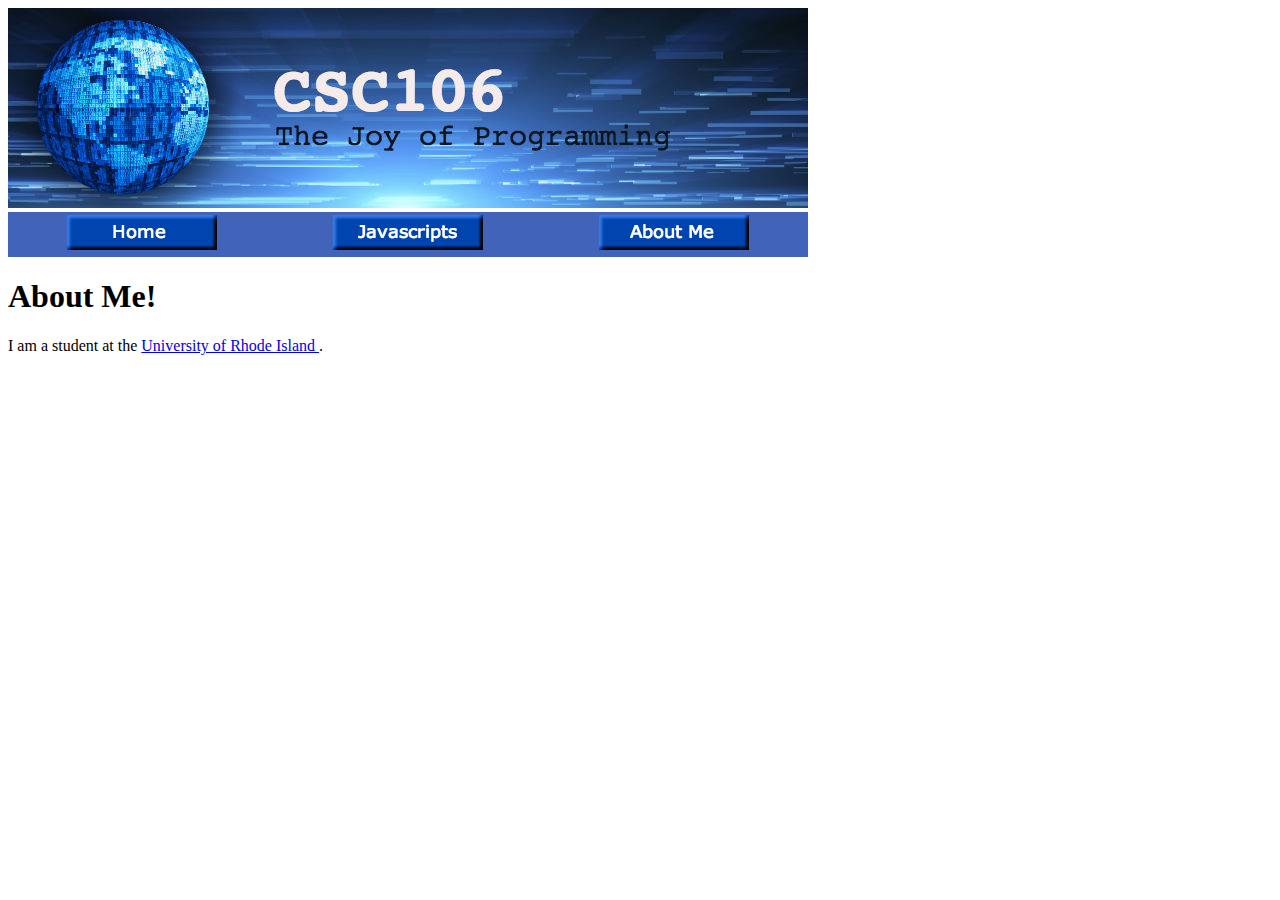
==== about.html @ ae7d4e87 "Update about.html" ====
<!DOCTYPE html>
<html>
    <head>
        <meta charset="utf-8">
        <title>Ethan's Programming Portfolio Homepage</title>
    </head>
    <body>
<img src="csc106_banner.jpg">
	<table width=800 bgcolor="#4163BA">
		<tr>
			<td align="center"><a href="index.html"><img src="home_button.png"></a></td>
			<td align="center"><a href="javascripts.html"><img src="javascripts_button.png"></a></td>
			<td align="center"><a href="about.html"><img src="aboutme_button.png"></a></td>
		</tr>
	</table>

	<h1> About Me! </h2>
	<p1> 
	I am a student at the 
		<a href="https://www.uri.edu/"> University of Rhode Island </a>.
	</p1>    

    </body>
</html>
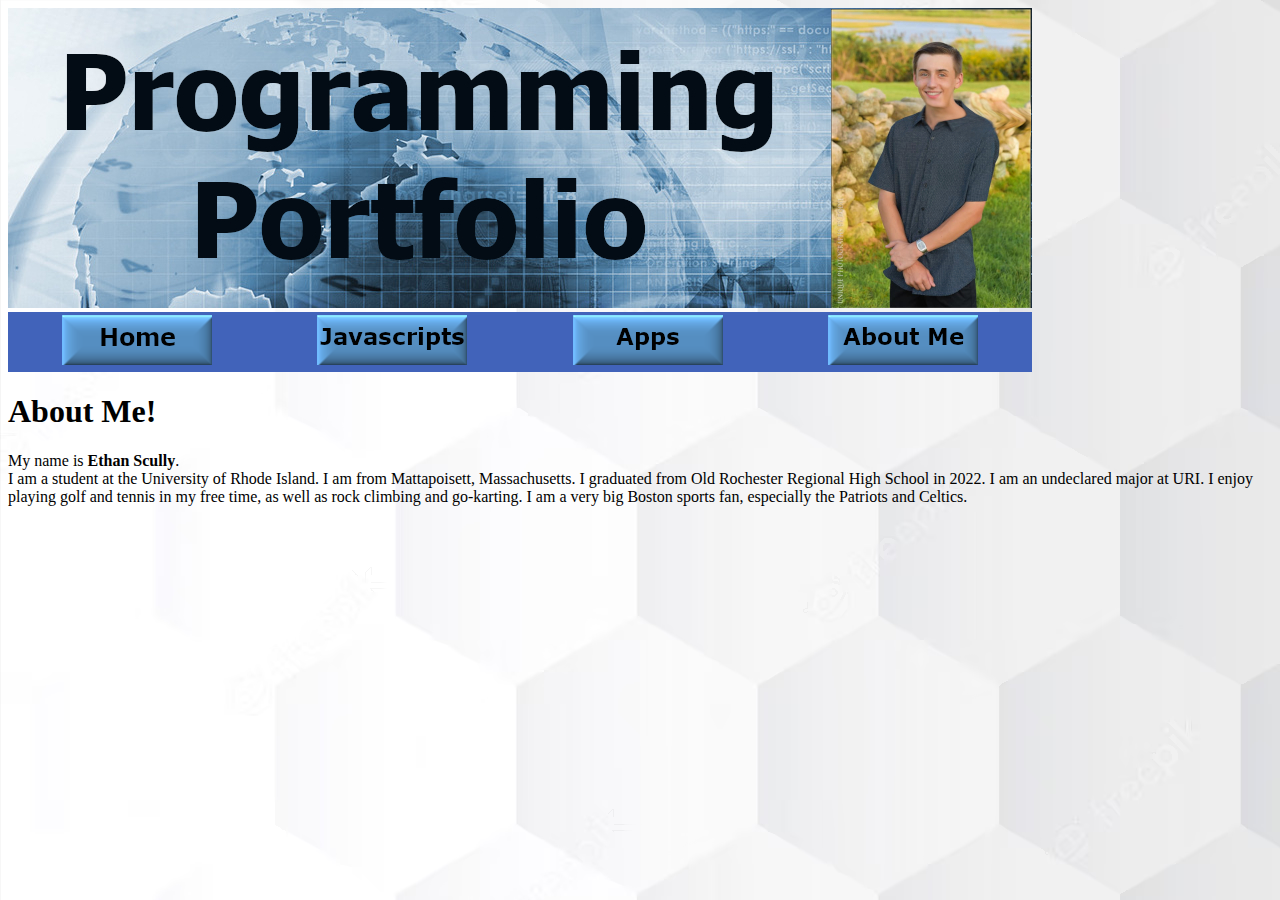
==== commit 1fc55ed0: "Add files via upload" ====
--- a/about.html
+++ b/about.html
@@ -1,24 +1,35 @@
 <!DOCTYPE html>
 <html>
-    <head>
-        <meta charset="utf-8">
-        <title>Ethan's Programming Portfolio Homepage</title>
-    </head>
-    <body>
-<img src="csc106_banner.jpg">
-	<table width=800 bgcolor="#4163BA">
+<head>
+	<meta charset="utf-8">
+	<title>Ethan Scully's Programming Portfolio Homepage</title>
+	<link rel="stylesheet" href="style1.css">
+	<style>
+		body {
+	background-image: url("myBackground.jpg");
+	background-repeat: no-repeat;
+	     }
+	</style>
+			
+</head>
+<body>
+     	<img src="myBanner.jpg">
+	<table width=1024 bgcolor="#4163BA">
 		<tr>
 			<td align="center"><a href="index.html"><img src="home_button.png"></a></td>
 			<td align="center"><a href="javascripts.html"><img src="javascripts_button.png"></a></td>
+			<td align="center"><a href="apps.html"><img src="apps_button.png"></a></td>
 			<td align="center"><a href="about.html"><img src="aboutme_button.png"></a></td>
 		</tr>
 	</table>
 
 	<h1> About Me! </h2>
+<div class="wraptext">
 	<p1> 
-	I am a student at the 
-		<a href="https://www.uri.edu/"> University of Rhode Island </a>.
+	My name is <strong>Ethan Scully</strong>.<br>I am a student at the University of Rhode Island. 
+	I am from Mattapoisett, Massachusetts. I graduated from Old Rochester Regional High School in 2022. I am an undeclared major at URI. I enjoy playing golf and tennis in my free time, as well as rock climbing and go-karting. I am a very big Boston sports fan, especially the Patriots and Celtics. 
 	</p1>    
+</div>
 
-    </body>
+</body>
 </html>
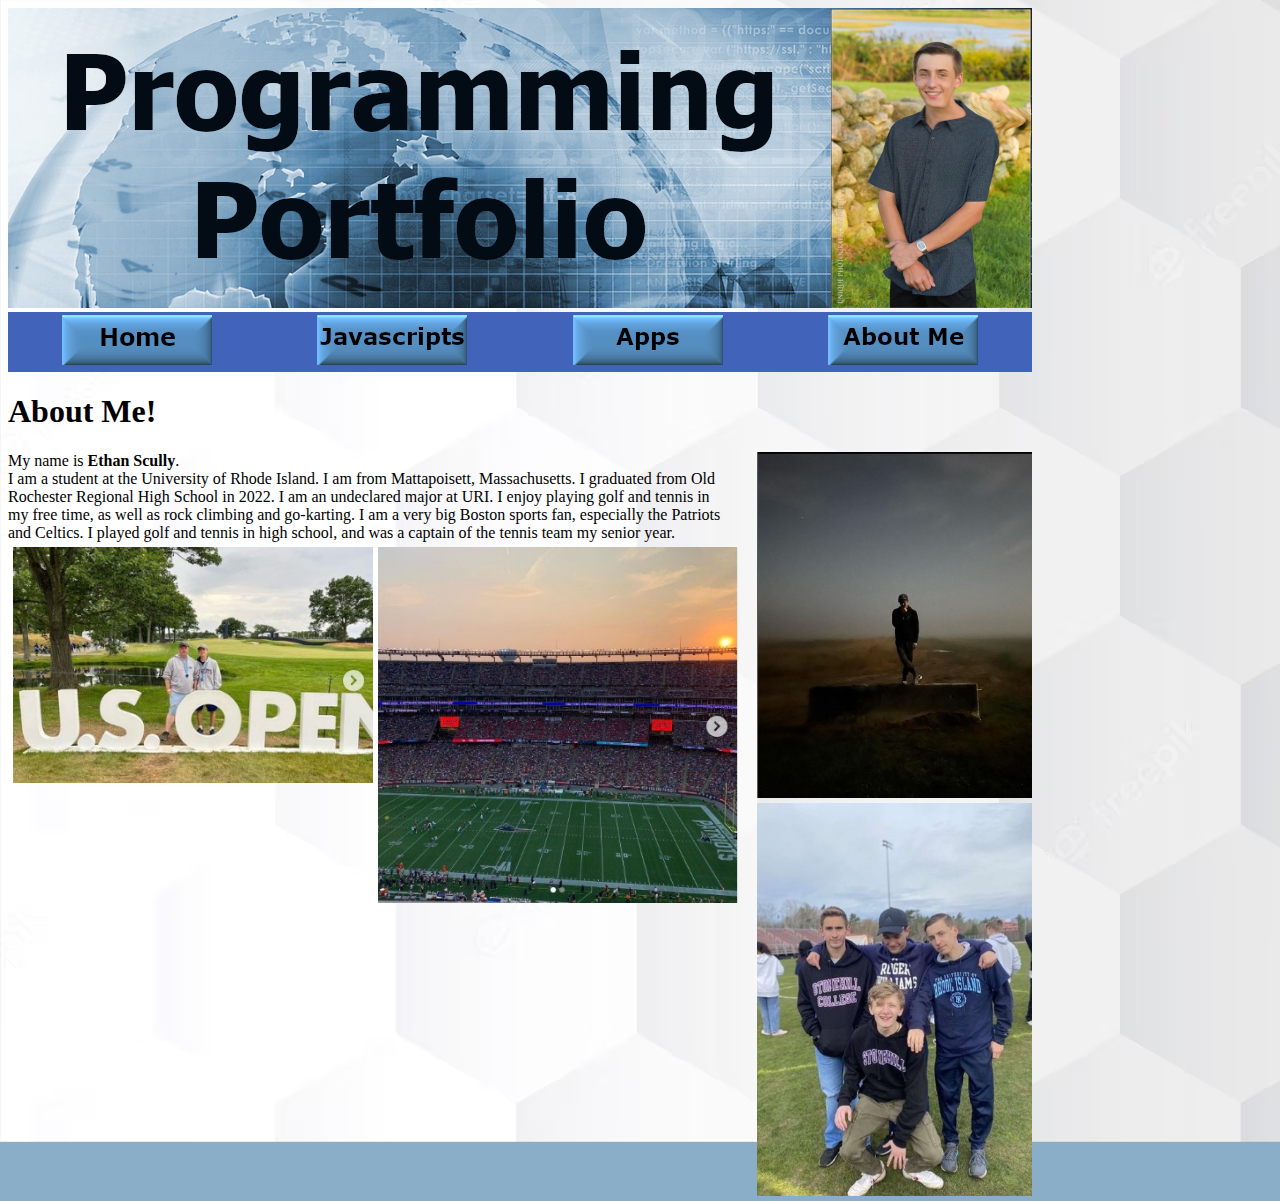
==== commit 1727a881: "Add files via upload" ====
--- a/about.html
+++ b/about.html
@@ -9,6 +9,32 @@
 	background-image: url("myBackground.jpg");
 	background-repeat: no-repeat;
 	     }
+	#about {
+		width: 70%;
+		float: left;
+		margin-right: 5px;
+		margin-bottom: 5px;}
+	#golf {
+		width: 360px;
+		float: left;
+		margin-left: 5px;
+		margin-bottom: 5px;}
+	#pats {
+		width: 360px;
+		float: left;
+		margin-left: 5px;
+		margin-bottom: 5px;}
+	#ethan {
+		width: 275px;
+		float: right;
+		margin-left: 5px;
+		margin-bottom: 5px;}
+	#image2 {
+		width: 275px;
+		float: right;
+		margin-left: 5px;
+		margin-bottom: 5px;
+		}
 	</style>
 			
 </head>
@@ -25,10 +51,18 @@
 
 	<h1> About Me! </h2>
 <div class="wraptext">
-	<p1> 
+	<p1 id="about"> 
 	My name is <strong>Ethan Scully</strong>.<br>I am a student at the University of Rhode Island. 
-	I am from Mattapoisett, Massachusetts. I graduated from Old Rochester Regional High School in 2022. I am an undeclared major at URI. I enjoy playing golf and tennis in my free time, as well as rock climbing and go-karting. I am a very big Boston sports fan, especially the Patriots and Celtics. 
-	</p1>    
+	I am from Mattapoisett, Massachusetts. I graduated from Old Rochester Regional High School in 2022. 
+	I am an undeclared major at URI. I enjoy playing golf and tennis in my free time, as well as rock 
+	climbing and go-karting. I am a very big Boston sports fan, especially the Patriots and Celtics. 
+	I played golf and tennis in high school, and was a captain of the tennis team my senior year.
+	</p1>   
+
+<img id="ethan" src="ethan.jpg">
+<img id="golf" src="golf.jpg">
+<img id="pats" src="pats.jpg">
+<img id="image2" src="pic2.jpg">
 </div>
 
 </body>
--- a/style1.css
+++ b/style1.css
@@ -0,0 +1,7 @@
+body {
+    background-color: rgb(139,174,200);
+      }
+
+.wraptext {
+	width: 1024px;
+	}
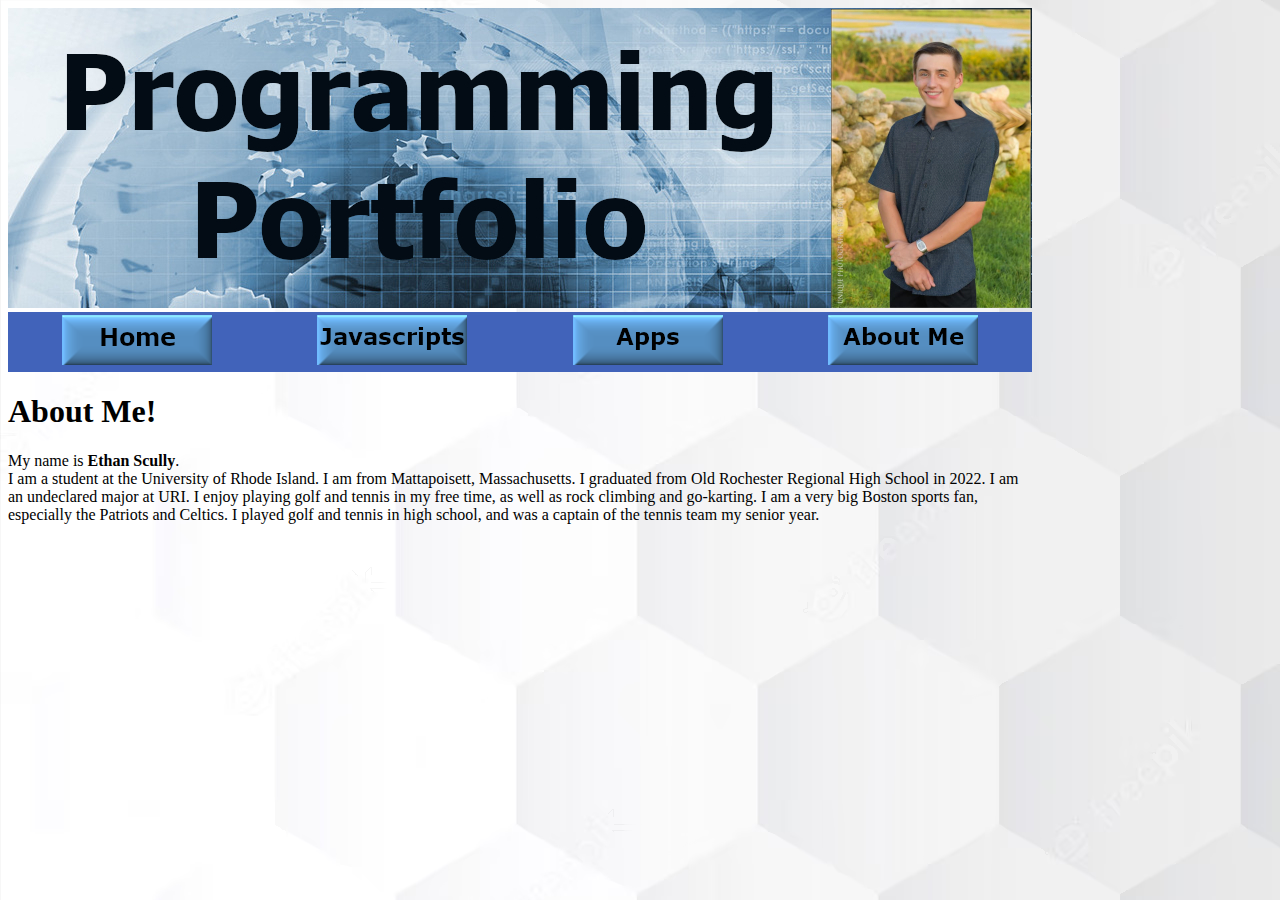
==== commit f4ce7a99: "Add files via upload" ====
--- a/about.html
+++ b/about.html
@@ -3,38 +3,15 @@
 <head>
 	<meta charset="utf-8">
 	<title>Ethan Scully's Programming Portfolio Homepage</title>
-	<link rel="stylesheet" href="style1.css">
+	<link rel="stylesheet" href="tyle1.css">
 	<style>
 		body {
 	background-image: url("myBackground.jpg");
 	background-repeat: no-repeat;
 	     }
-	#about {
-		width: 70%;
-		float: left;
-		margin-right: 5px;
-		margin-bottom: 5px;}
-	#golf {
-		width: 360px;
-		float: left;
-		margin-left: 5px;
-		margin-bottom: 5px;}
-	#pats {
-		width: 360px;
-		float: left;
-		margin-left: 5px;
-		margin-bottom: 5px;}
-	#ethan {
-		width: 275px;
-		float: right;
-		margin-left: 5px;
-		margin-bottom: 5px;}
-	#image2 {
-		width: 275px;
-		float: right;
-		margin-left: 5px;
-		margin-bottom: 5px;
-		}
+	div {
+	max-width: 1024px;
+	}
 	</style>
 			
 </head>
@@ -50,20 +27,13 @@
 	</table>
 
 	<h1> About Me! </h2>
-<div class="wraptext">
-	<p1 id="about"> 
-	My name is <strong>Ethan Scully</strong>.<br>I am a student at the University of Rhode Island. 
+	<p1> 
+	
+	<div>	My name is <strong>Ethan Scully</strong>.<br>I am a student at the University of Rhode Island. 
 	I am from Mattapoisett, Massachusetts. I graduated from Old Rochester Regional High School in 2022. 
 	I am an undeclared major at URI. I enjoy playing golf and tennis in my free time, as well as rock 
 	climbing and go-karting. I am a very big Boston sports fan, especially the Patriots and Celtics. 
-	I played golf and tennis in high school, and was a captain of the tennis team my senior year.
-	</p1>   
-
-<img id="ethan" src="ethan.jpg">
-<img id="golf" src="golf.jpg">
-<img id="pats" src="pats.jpg">
-<img id="image2" src="pic2.jpg">
-</div>
+	I played golf and tennis in high school, and was a captain of the tennis team my senior year.</div>
 
 </body>
 </html>
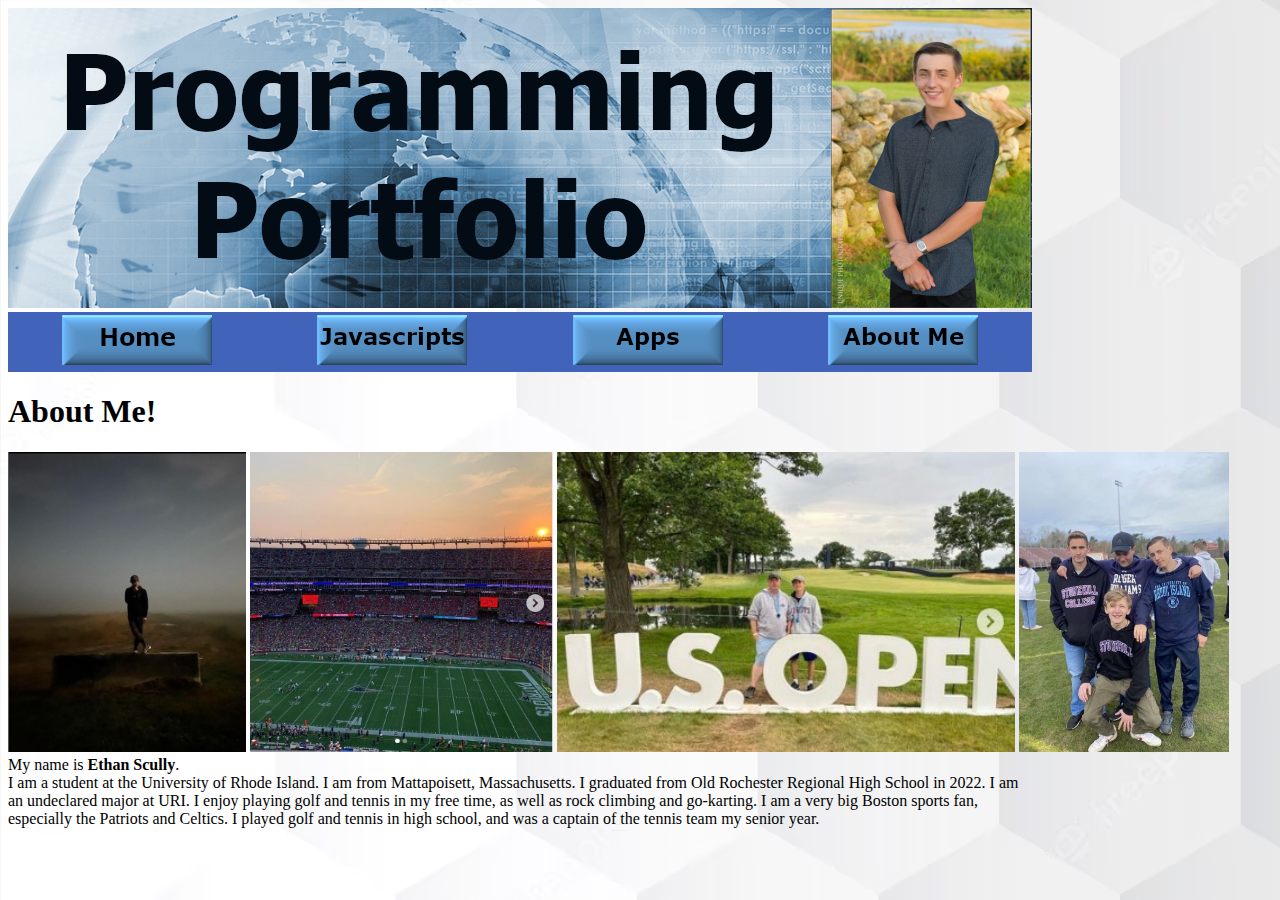
==== commit 551f75bd: "Add files via upload" ====
--- a/about.html
+++ b/about.html
@@ -27,8 +27,12 @@
 	</table>
 
 	<h1> About Me! </h2>
+	<img src="ethan.jpg" height="300px">
+	<img src="pats.jpg" height="300px">
+	<img src="golf.jpg" height="300px">
+	<img src="pic2.jpg" height="300px">
 	<p1> 
-	
+
 	<div>	My name is <strong>Ethan Scully</strong>.<br>I am a student at the University of Rhode Island. 
 	I am from Mattapoisett, Massachusetts. I graduated from Old Rochester Regional High School in 2022. 
 	I am an undeclared major at URI. I enjoy playing golf and tennis in my free time, as well as rock 
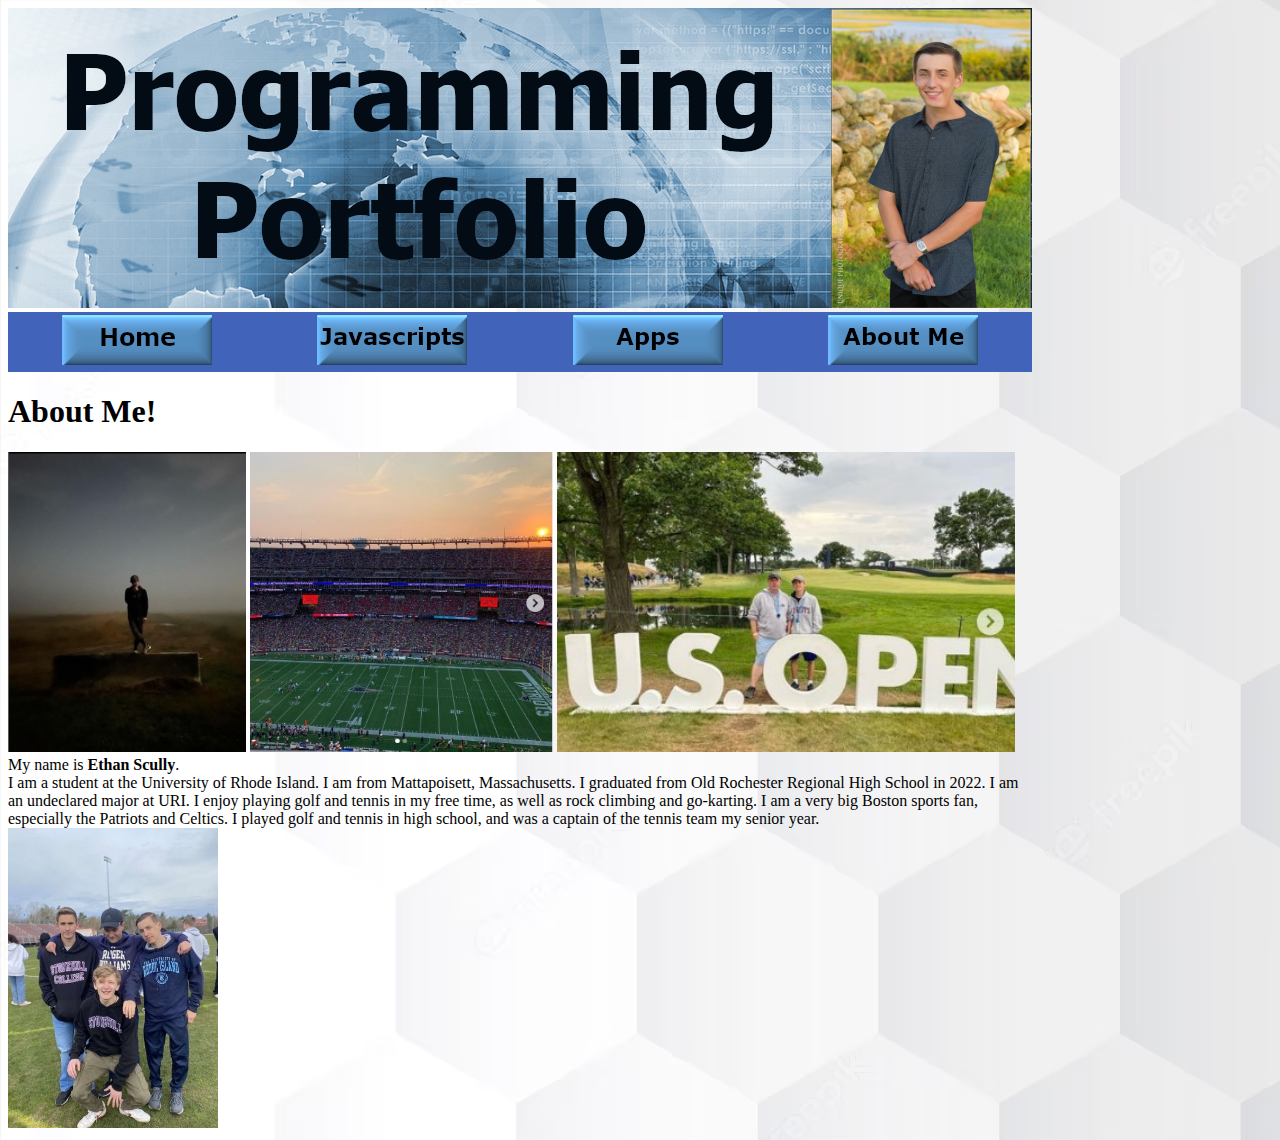
==== commit aa77016c: "Update about.html" ====
--- a/about.html
+++ b/about.html
@@ -30,7 +30,6 @@
 	<img src="ethan.jpg" height="300px">
 	<img src="pats.jpg" height="300px">
 	<img src="golf.jpg" height="300px">
-	<img src="pic2.jpg" height="300px">
 	<p1> 
 
 	<div>	My name is <strong>Ethan Scully</strong>.<br>I am a student at the University of Rhode Island. 
@@ -38,6 +37,6 @@
 	I am an undeclared major at URI. I enjoy playing golf and tennis in my free time, as well as rock 
 	climbing and go-karting. I am a very big Boston sports fan, especially the Patriots and Celtics. 
 	I played golf and tennis in high school, and was a captain of the tennis team my senior year.</div>
-
+	<img src="pic2.jpg" height="300px">
 </body>
 </html>
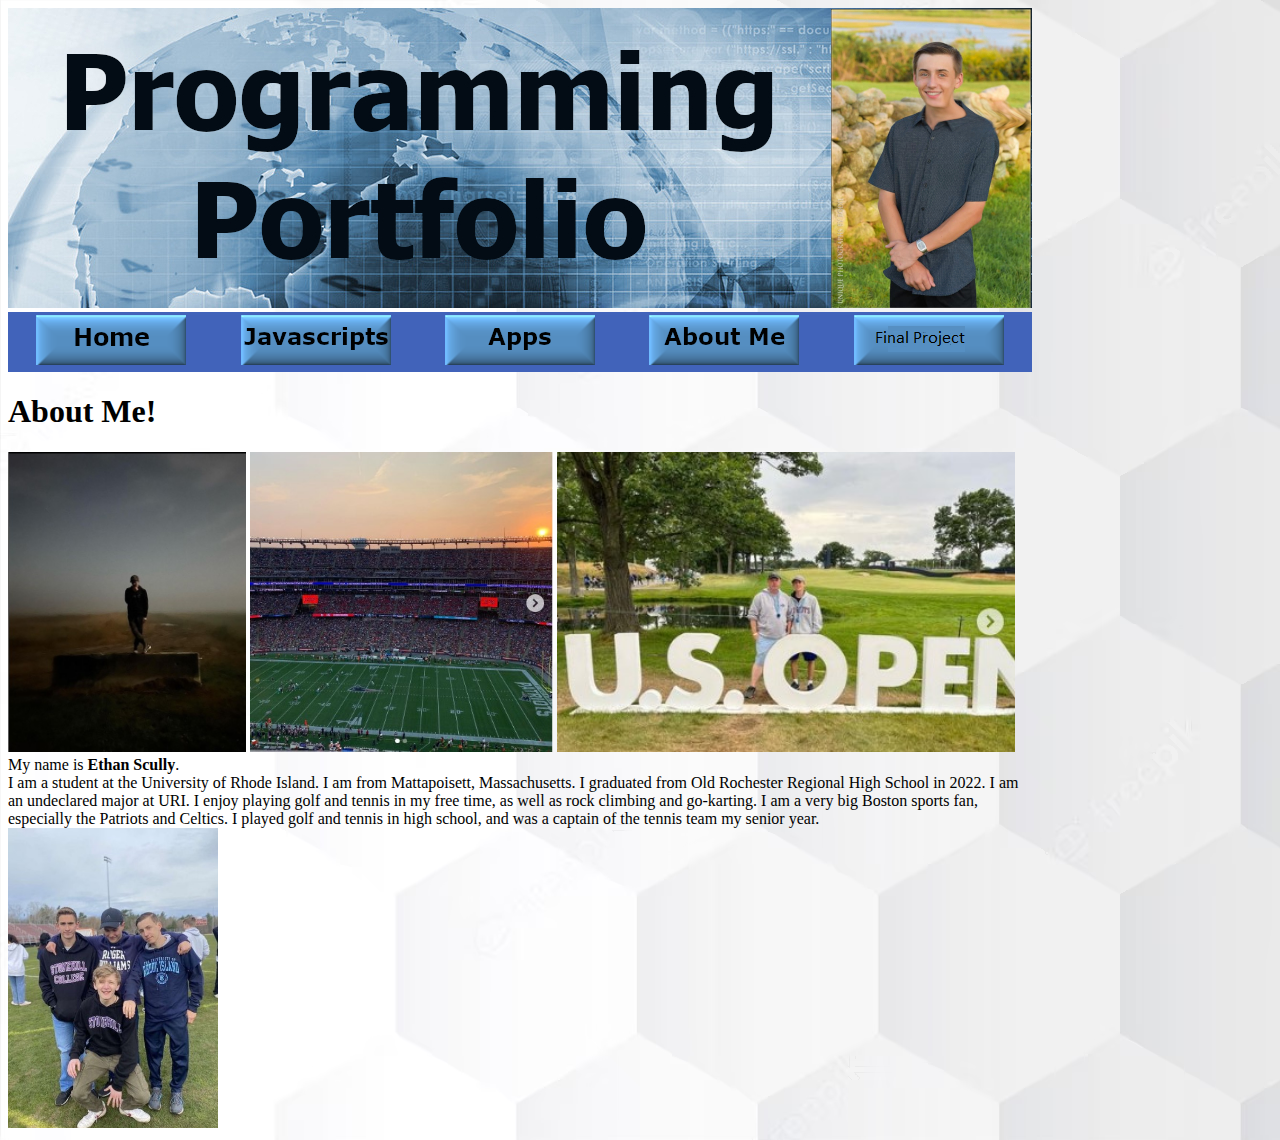
==== commit 6faf974c: "Update about.html" ====
--- a/about.html
+++ b/about.html
@@ -3,7 +3,7 @@
 <head>
 	<meta charset="utf-8">
 	<title>Ethan Scully's Programming Portfolio Homepage</title>
-	<link rel="stylesheet" href="tyle1.css">
+	<link rel="stylesheet" href="Style1.css">
 	<style>
 		body {
 	background-image: url("myBackground.jpg");
@@ -23,6 +23,7 @@
 			<td align="center"><a href="javascripts.html"><img src="javascripts_button.png"></a></td>
 			<td align="center"><a href="apps.html"><img src="apps_button.png"></a></td>
 			<td align="center"><a href="about.html"><img src="aboutme_button.png"></a></td>
+			<td align="center"><a href="final.html"><img src="final_button.png"></a></td>
 		</tr>
 	</table>
 
--- a/Style1.css
+++ b/Style1.css
@@ -0,0 +1,4 @@
+body {
+    background-color: rgb(139,174,200);
+      }
+
